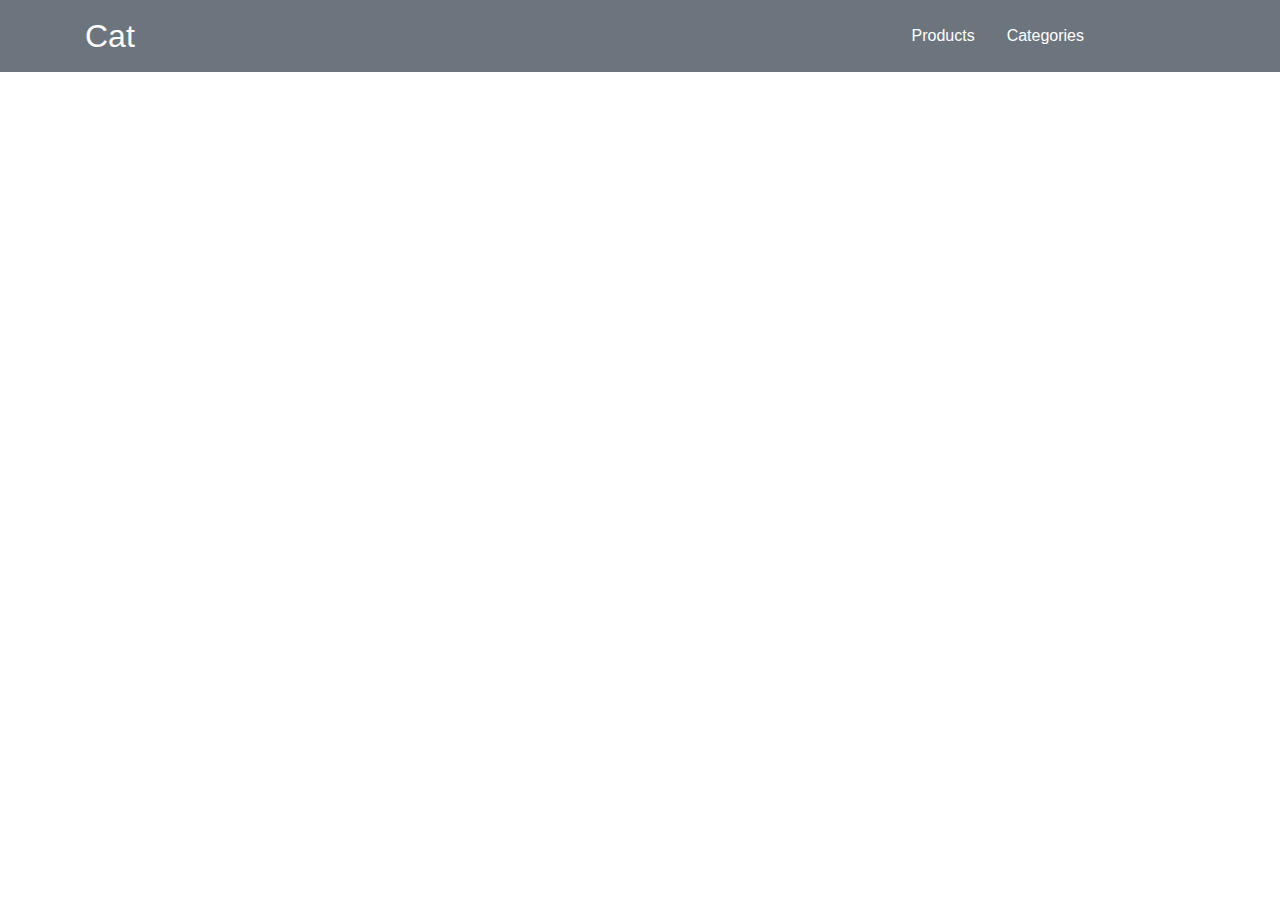
==== src/main/resources/templates/index.html @ a4329aa3 "Create and back buttons added" ====
<!doctype html>
<html lang="en">
<head>
    <meta charset="UTF-8">
    <link rel="stylesheet" href="https://stackpath.bootstrapcdn.com/bootstrap/4.5.2/css/bootstrap.min.css">
    <title>Document</title>
</head>
<body>
<header class="bg-secondary text-white py-3">
    <div class="container">
        <div class="row align-items-center">
            <!-- Logo Section -->
            <div class="col-md-3">
                <h1 class="h2 mb-0">Cat</h1>
            </div>

            <!-- Navigation Section -->
            <div class="col-md-8">
                <nav>
                    <ul class="nav justify-content-end">
                        <li class="nav-item">
                            <a class="nav-link text-white" href="/products/all">Products</a>
                        </li>
                        <li class="nav-item">
                            <a class="nav-link text-white" href="/categories/all">Categories</a>
                        </li>
                    </ul>
                </nav>
            </div>
        </div>
    </div>
</header>
<script src="https://code.jquery.com/jquery-3.5.1.slim.min.js"></script>
<script src="https://cdn.jsdelivr.net/npm/@popperjs/core@2.9.3/dist/umd/popper.min.js"></script>
<script src="https://stackpath.bootstrapcdn.com/bootstrap/4.5.2/js/bootstrap.min.js"></script>
</body>
</html>
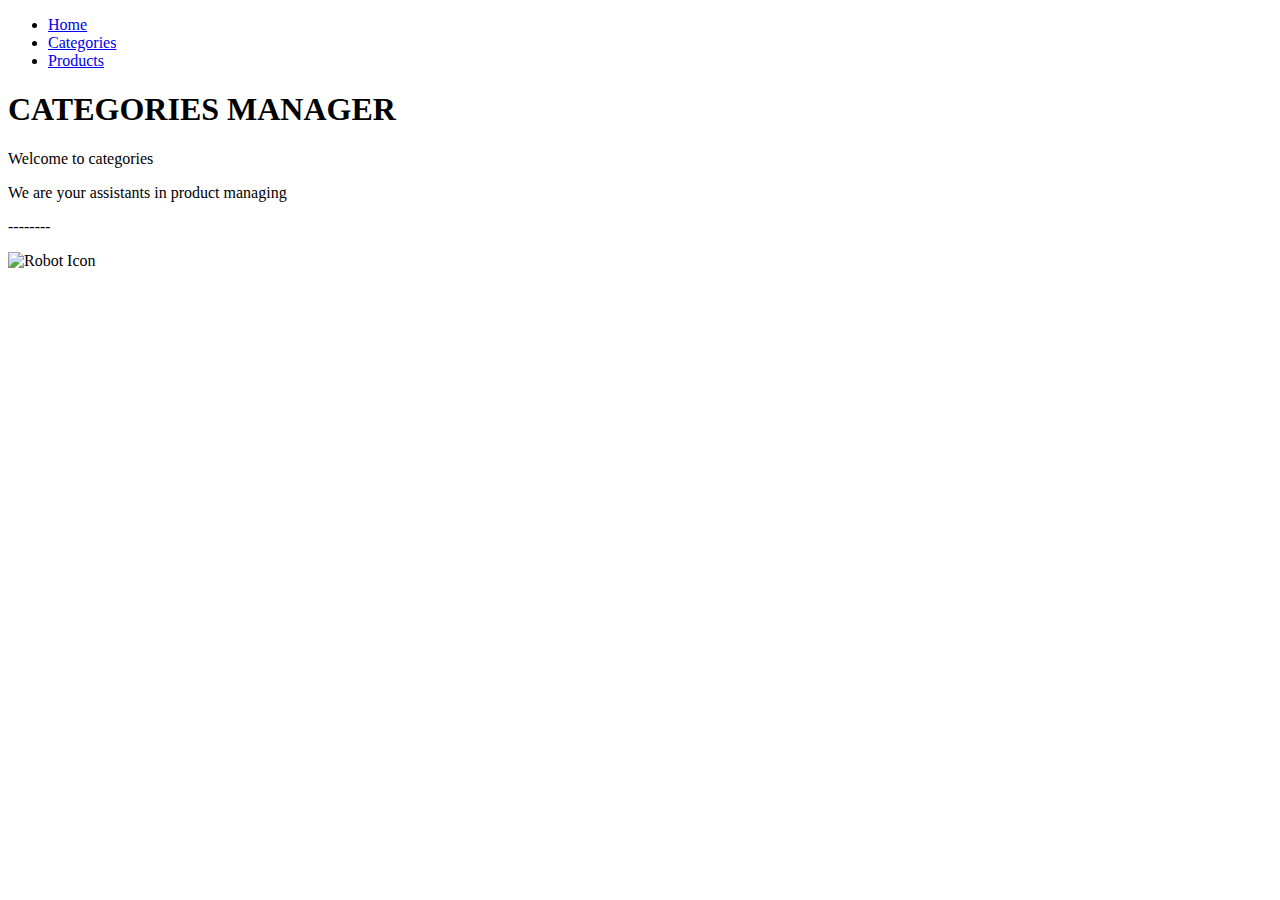
==== commit 77786540: "Index page created, all tags added" ====
--- a/src/main/resources/templates/index.html
+++ b/src/main/resources/templates/index.html
@@ -1,37 +1,32 @@
-<!doctype html>
-<html lang="en">
+<!DOCTYPE html>
+<html xmlns:th="http://www.thymeleaf.org" lang="en">
 <head>
     <meta charset="UTF-8">
-    <link rel="stylesheet" href="https://stackpath.bootstrapcdn.com/bootstrap/4.5.2/css/bootstrap.min.css">
-    <title>Document</title>
+    <meta name="viewport" content="width=device-width, initial-scale=1.0">
+    <title>Categories manager</title>
+    <link rel="stylesheet" href="/styles.css">
 </head>
 <body>
-<header class="bg-secondary text-white py-3">
-    <div class="container">
-        <div class="row align-items-center">
-            <!-- Logo Section -->
-            <div class="col-md-3">
-                <h1 class="h2 mb-0">Cat</h1>
-            </div>
+<header>
+    <nav>
+        <ul>
+            <li><a href="/" class="active">Home</a></li>
+            <li><a href="/categories/all">Categories</a></li>
+            <li><a href="/products/all">Products</a></li>
+        </ul>
+    </nav>
+</header>
 
-            <!-- Navigation Section -->
-            <div class="col-md-8">
-                <nav>
-                    <ul class="nav justify-content-end">
-                        <li class="nav-item">
-                            <a class="nav-link text-white" href="/products/all">Products</a>
-                        </li>
-                        <li class="nav-item">
-                            <a class="nav-link text-white" href="/categories/all">Categories</a>
-                        </li>
-                    </ul>
-                </nav>
-            </div>
-        </div>
+<main>
+    <div th:choose="'test'" class="content">
+        <h1 class="logo">CATEGORIES MANAGER</h1>
+        <p th:when="'test'">Welcome to categories</p>
+        <p>We are your assistants in product managing</p>
+        <p th:otherwise>--------</p>
     </div>
-</header>
-<script src="https://code.jquery.com/jquery-3.5.1.slim.min.js"></script>
-<script src="https://cdn.jsdelivr.net/npm/@popperjs/core@2.9.3/dist/umd/popper.min.js"></script>
-<script src="https://stackpath.bootstrapcdn.com/bootstrap/4.5.2/js/bootstrap.min.js"></script>
+    <div class="icon">
+        <img src="/robot.png" alt="Robot Icon">
+    </div>
+</main>
 </body>
 </html>
